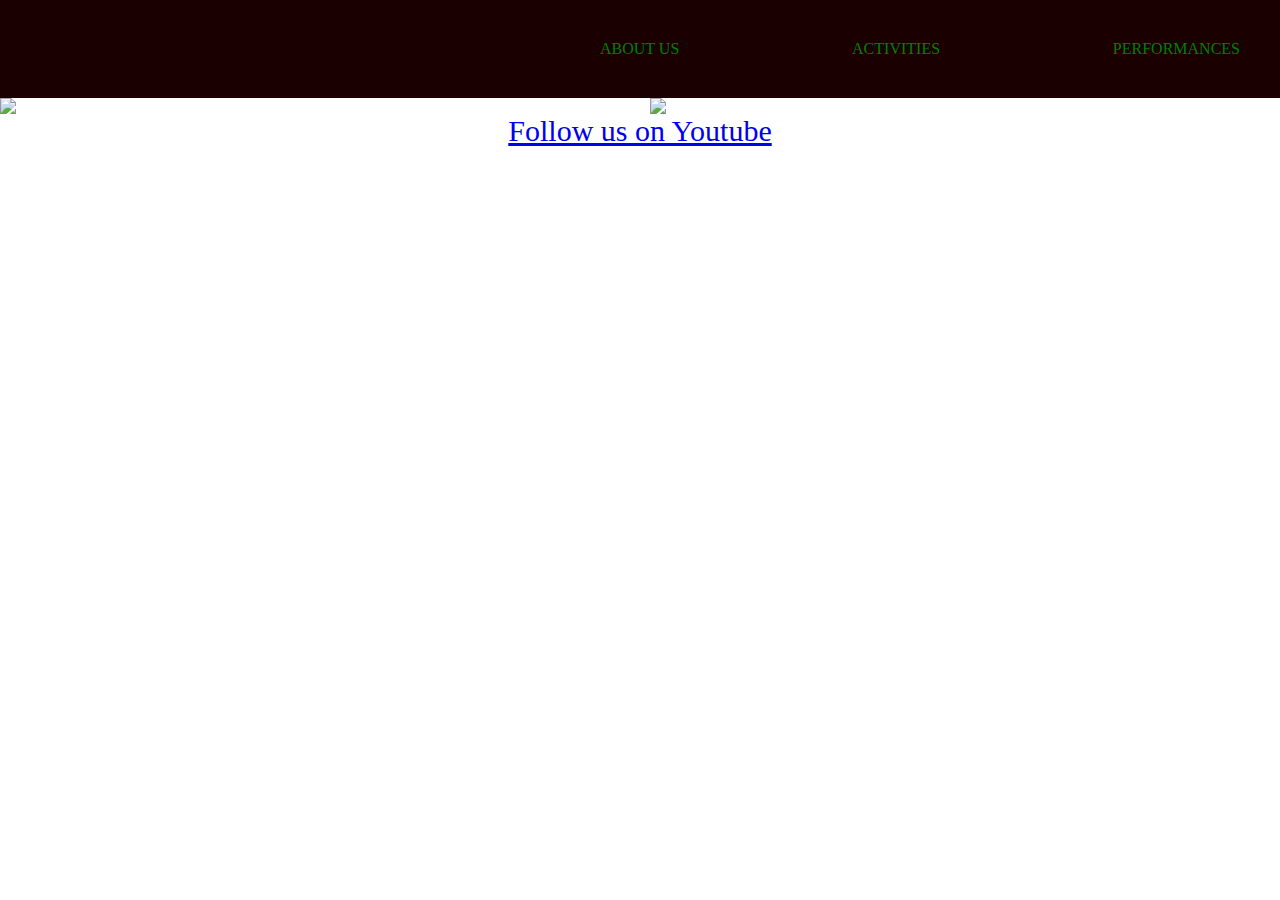
==== Performances.html @ 95f937b6 "Create Performances.html" ====
<!DOCTYPE html>
<html>
  <head>
    <meta charset="utf-8" />

    <meta name="viewport" content="width=device-width, initial-scale=1.0" />
    <title>ITC Pictures & Videos</title>
    <link rel="icon" type=image/x-icon href="favicon.ico">
    <link rel="stylesheet" type="text/css" href="About Page.css" />
    <link rel="stylesheet" href="fontawesome-free-6.1.1-web/css/all.css" />
    <link rel="stylesheet" href="bootstrap/CSS/bootstrap.min.css" />
  </head>
  <body>
	  <!-- <div class="nav_link"> -->
    <div class="nav_link" style="background-color: #1a0000;">
      <a href="About Page.html">About Us</a>
      <a href="Activities.html">Activities</a>
      <a href="Performances.html">Performances</a>
      
    </div>
</div>
    <!-- <h2>Dance Performance at IUEA</h2> -->
    <!-- <div class="row">
      <div class="imge">
        <img src="IUEA.jpg" />
        <img src="IMG-20180427-WA0016.jpg" />
      </div>
    </div>
    <h2>Dance Performance at Imperial Hotel</h2> -->
    <div class="row">
      <div class="imge">
        <img src="IMG-20210108-WA0029.jpg" />
        <img src="IMG-20210108-WA0030.jpg" />
      </div>
    </div>
    <div class="footer">
        <a href="https://www.youtube.com/watch?v=kwe84_VLGUI" target="_blank">Follow us on Youtube</a>
	</div>
    </div>
  </body>
</html>
---- About Page.css ----
* {
  margin: 0;
  padding: 0;
  box-sizing: border-box;
  /* background-color: #1a0000; */
}
.nav_link a:hover {
  color: yellow;
  border-bottom: 1px solid white;
}
.nav_link {
  display: flex;
  justify-content: space-between;
  width: 100%;
  height: 100%;
  padding: 40px;
  padding-left: 600px;
  text-transform: uppercase;
}
.nav_link a {
  color: green;
  text-decoration: none;
  transition: color 0.5s;
}

.right-side img {
  width: 100%;
  height: 100%;
}

.description {
  background-color: #1a0000;
  text-align: center;
  font-size: 20px;
  width: 100%;
  height: 100%;
  /* padding: 40px; */
}
.description h1,
h2 {
  color: yellow;
}
.description p {
  color: floralwhite;
}
.pied {
  background-color: #1a0000;
  display: flex;
  justify-content: space-between;
  width: 100%;
  height: 100%;
  /* padding-right: 40px; */
}

.Contacts {
  justify-content: space-between;
  padding-left: 300px;
  padding-right: 40px;
  padding-top: 30px;
  padding-bottom: 20px;
}
.medias {
  justify-content: space-between;
  padding-right: 300px;
  padding-top: 30px;
}
.medias a {
  margin: 20px;
  color: white;
}

h3 {
  color: red;
}
.pied p {
  color: aliceblue;
}

/* second page */
.tbl {
  width: 100%;
  height: 100%;
  /* padding: 10px; */
}
.table {
  margin-left: auto;
  margin-right: auto;
}
.table th {
  font-size: 40px;
  color: aliceblue;
  text-align: center;
}
.table td {
  font-size: 20px;
  text-align: center;
  color: aliceblue;
}
.category {
  width: 100%;
  color: aliceblue;
  text-align: center;
  /* padding: 40px; */
}
li {
  color: white;
}
/* .age{

}
.level{

}
.location{

}
.fees{

}
.sessions{

} */
/* .nav_link_p {
  background-color: #1a0000;
  display: flex;
  justify-content: space-between;
  padding-left: 600px;
  text-transform: uppercase;
  width: 100%;
  height: 5vh;
  padding-right: 40px;
} */
.contenu {
  background-color: aliceblue;
}
.contenu h2 {
  text-align: center;
}
.imge {
  display: grid;
  grid-template-columns: repeat(auto-fit, minmax(20rem, 1fr));
  gap: 20px;
}

.imge > img {
  width: 100%;
}

/* .vid > video {
  width: 100%;
} */

/* .row2{
  display: flex;
  grid-template-columns: repeat(auto-fit, minmax(10rem, 1fr));
  min-width: 100%;
  min-height: 100%;
}
.row3{
  display: flex;
  grid-template-columns: repeat(auto-fit, minmax(10rem, 1fr));
  width: 100%;
  min-height: 100%;
}
.row4{
  display: flex;
  grid-template-columns: repeat(auto-fit, minmax(10rem, 1fr));
  width: 100%;
  min-height: 100%;
}
.row5{
  display: flex;
  grid-template-columns: repeat(auto-fit, minmax(10rem, 1fr));
  width: 100%;
  min-height: 100%;
}
.row6{
  display: flex;
  grid-template-columns: repeat(auto-fit, minmax(10rem, 1fr));
  width: 100%;
  min-height: 100%;
}
.row7{
  display: flex;
  grid-template-columns: repeat(auto-fit, minmax(10rem, 1fr));
  width: 100%;
  min-height: 100%;
}
.row8{
  display: flex;
  grid-template-columns: repeat(auto-fit, minmax(10rem, 1fr));
  width: 100%;
  min-height: 100%;
}
.row9{
  display: flex;
  grid-template-columns: repeat(auto-fit, minmax(10rem, 1fr));
  width: 100%;
  min-height: 100%;
}
.row10{
  display: flex;
  grid-template-columns: repeat(auto-fit, minmax(10rem, 1fr));
  width: 100%;
  min-height: 100%;
}
.row11{
  display: flex;
  grid-template-columns: repeat(auto-fit, minmax(10rem, 1fr));
  width: 100%;
  min-height: 100%;
}
.row12{
  display: flex;
  grid-template-columns: repeat(auto-fit, minmax(10rem, 1fr));
  width: 100%;
  min-height: 100%;
} */
.bdy {
  background-color: #1a0000;
}
.milieu {
  background-color: white;
  width: 100%;
}
.flex {
  display: flex;
  justify-content: space-between;
  margin-left: 20px;
  margin-right: 20px;
}
.footer {
  text-align: center;
  font-size: 30px;
}
.regform {
  /* text-align: center; */
  display: grid;
  place-items: center;
}
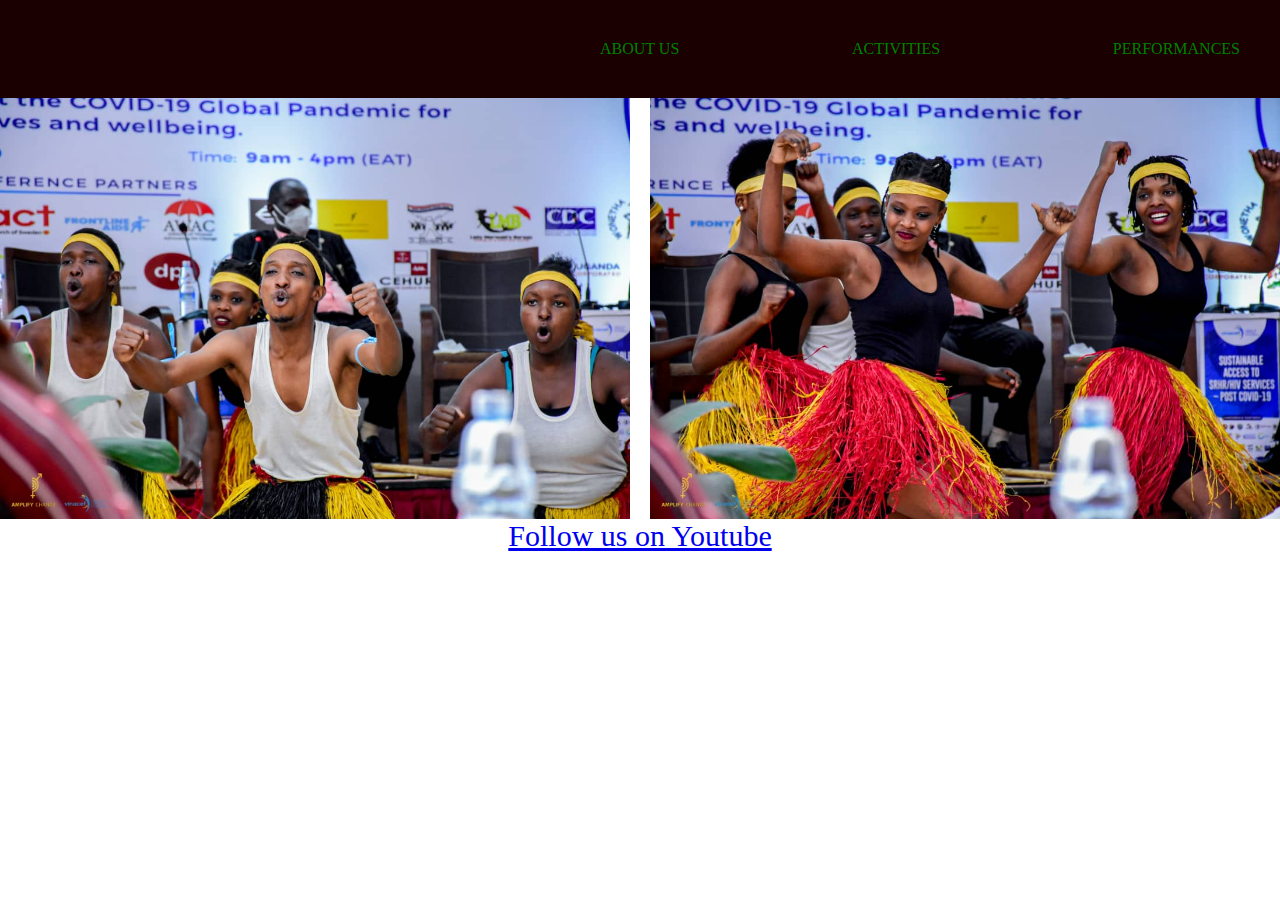
==== commit 6f3d146a: "Update Performances.html" ====
--- a/Performances.html
+++ b/Performances.html
@@ -13,7 +13,7 @@
   <body>
 	  <!-- <div class="nav_link"> -->
     <div class="nav_link" style="background-color: #1a0000;">
-      <a href="About Page.html">About Us</a>
+      <a href="index.html">About Us</a>
       <a href="Activities.html">Activities</a>
       <a href="Performances.html">Performances</a>
       
